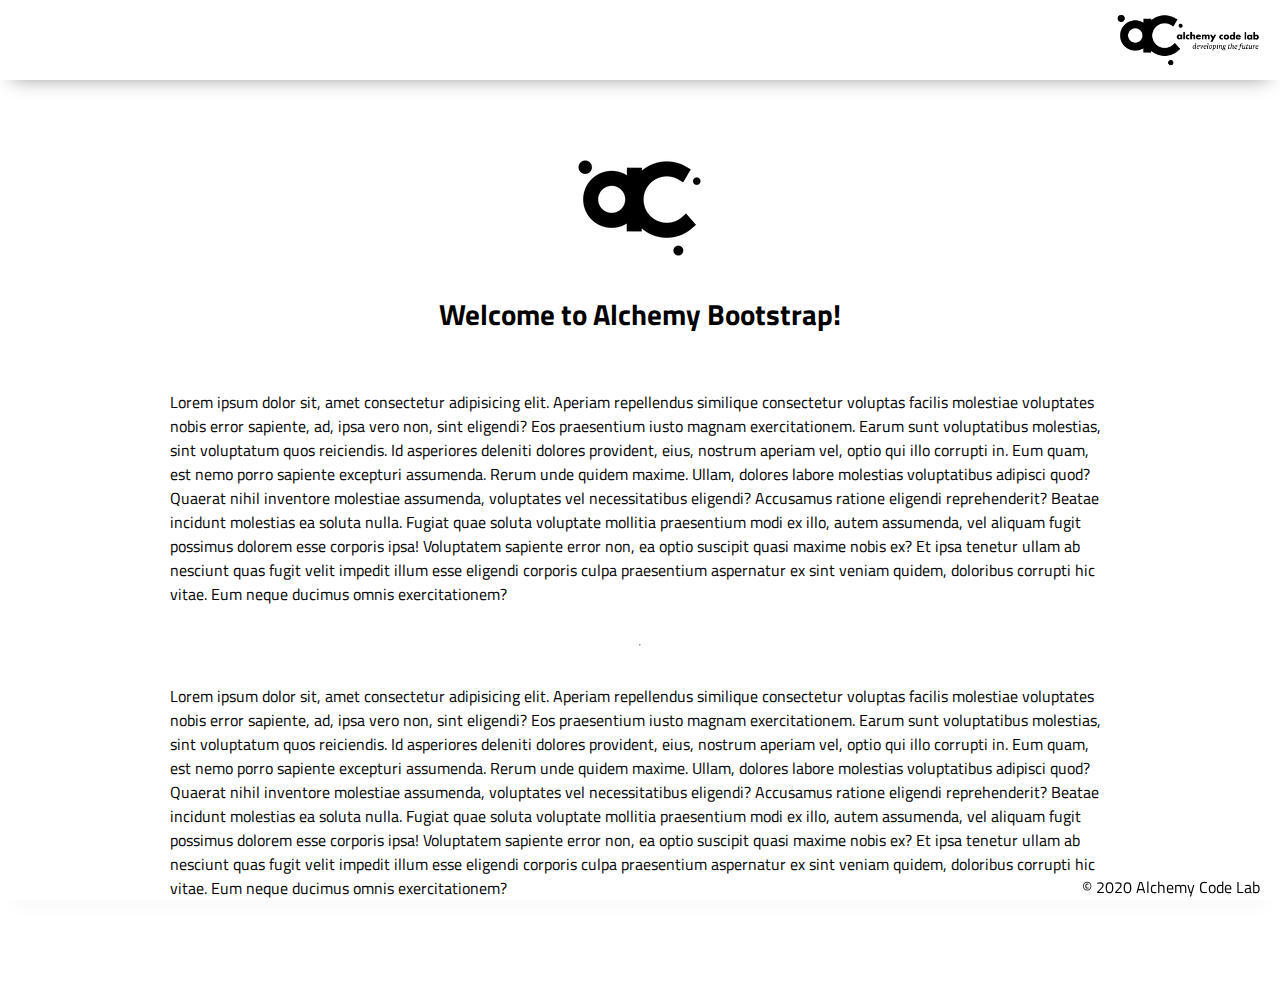
==== index.html @ 37c4902f "Initial commit" ====
<!DOCTYPE html>
<html lang="en">

<head>
    <meta charset="UTF-8">
    <meta name="viewport" content="width=device-width, initial-scale=1.0">
    <meta http-equiv="X-UA-Compatible" content="ie=edge">
    <link href="https://fonts.googleapis.com/css2?family=Titillium+Web:wght@300&display=swap" rel="stylesheet">
    <link rel="stylesheet" href="./styles/reset.css">
    <link rel="stylesheet" href="./styles/style.css">
    <link rel="stylesheet" href="./styles/home.css">
    <title>Document</title>
</head>

<body>
    <header>
        <div class="gutter-right logo">
            <img src="assets/big-logo.png" />
        </div>
    </header>
    <main>
        <section class="main-section">
            <img class="main-logo" src="./assets/alchemy-logo.png" />
            <h2>
                Welcome to Alchemy Bootstrap!
            </h2>

            <p>
                Lorem ipsum dolor sit, amet consectetur adipisicing elit. Aperiam repellendus similique consectetur
                voluptas facilis molestiae voluptates nobis error sapiente, ad, ipsa vero non, sint eligendi? Eos
                praesentium iusto magnam exercitationem.
                Earum sunt voluptatibus molestias, sint voluptatum quos reiciendis. Id asperiores deleniti dolores
                provident, eius, nostrum aperiam vel, optio qui illo corrupti in. Eum quam, est nemo porro sapiente
                excepturi assumenda.
                Rerum unde quidem maxime. Ullam, dolores labore molestias voluptatibus adipisci quod? Quaerat nihil
                inventore molestiae assumenda, voluptates vel necessitatibus eligendi? Accusamus ratione eligendi
                reprehenderit? Beatae incidunt molestias ea soluta nulla.
                Fugiat quae soluta voluptate mollitia praesentium modi ex illo, autem assumenda, vel aliquam fugit
                possimus dolorem esse corporis ipsa! Voluptatem sapiente error non, ea optio suscipit quasi maxime nobis
                ex?
                Et ipsa tenetur ullam ab nesciunt quas fugit velit impedit illum esse eligendi corporis culpa
                praesentium aspernatur ex sint veniam quidem, doloribus corrupti hic vitae. Eum neque ducimus omnis
                exercitationem?
            </p>
            <hr />
            <p>
                Lorem ipsum dolor sit, amet consectetur adipisicing elit. Aperiam repellendus similique consectetur
                voluptas facilis molestiae voluptates nobis error sapiente, ad, ipsa vero non, sint eligendi? Eos
                praesentium iusto magnam exercitationem.
                Earum sunt voluptatibus molestias, sint voluptatum quos reiciendis. Id asperiores deleniti dolores
                provident, eius, nostrum aperiam vel, optio qui illo corrupti in. Eum quam, est nemo porro sapiente
                excepturi assumenda.
                Rerum unde quidem maxime. Ullam, dolores labore molestias voluptatibus adipisci quod? Quaerat nihil
                inventore molestiae assumenda, voluptates vel necessitatibus eligendi? Accusamus ratione eligendi
                reprehenderit? Beatae incidunt molestias ea soluta nulla.
                Fugiat quae soluta voluptate mollitia praesentium modi ex illo, autem assumenda, vel aliquam fugit
                possimus dolorem esse corporis ipsa! Voluptatem sapiente error non, ea optio suscipit quasi maxime nobis
                ex?
                Et ipsa tenetur ullam ab nesciunt quas fugit velit impedit illum esse eligendi corporis culpa
                praesentium aspernatur ex sint veniam quidem, doloribus corrupti hic vitae. Eum neque ducimus omnis
                exercitationem?
            </p>

        </section>
    </main>
    <footer>
        <div class="copy gutter-right">&copy; 2020 Alchemy Code Lab</div>
    </footer>

    <script type="module" src="./app.js"></script>
</body>

</html>
---- styles/style.css ----
body {
    /* https://coolors.co/generate and click export -> scss to get the colors to copy and paste below*/
    /* --color1: hsla(349, 69%, 76%, 1);
    --color2: hsla(207, 67%, 44%, 1);
    --color3: hsla(200, 61%, 56%, 1);
    --color4: hsla(187, 41%, 94%, 1);
    --color5: hsla(170, 28%, 95%, 1); */

    /* --color1: hsla(45, 86%, 83%, 1);
    --color2: hsla(135, 65%, 98%, 1);
    --color3: hsla(315, 37%, 86%, 1);
    --color4: hsla(45, 73%, 98%, 1);
    --color5: hsla(224, 40%, 79%, 1); */
    
    --header-height: 80px;
    --shadow: 0px 10px 20px -12px rgba(0,0,0,0.45);
    --gutter: 30px;
    --footer-height: 25px;
    
    font-family: 'Titillium Web', sans-serif;
    background-color: var(--color2);
}

main {
    display: flex;
    flex-direction: column;
    justify-content: center;
    align-items: center;
    margin-bottom: calc(var(--footer-height));
}

section {
    background-color: var(--color5);
    width: 1000px;
    max-width: 80%;
    display: flex;
    flex-direction: column;
    justify-content: center;
    align-items: center;
    padding-top: var(--gutter);
    padding-bottom: var(--gutter);
    margin-top: var(--gutter);
    margin-bottom: var(--gutter);
    border: solid 2px var(--color1);
}

header {
    display: flex;
    justify-content: flex-end;
    background-color: var(--color3);
    height: var(--header-height);
    box-shadow: var(--shadow);
}

footer {
    display: flex;
    justify-content: flex-end;
    background-color: var(--color3);
    box-shadow: var(--shadow);
}


h2 {
    font-size: 1.8rem;
    font-weight: bold;
}

.gutter-right {
    margin-right: 20px;
}

.main-logo {
    animation: pulse 5s infinite ease-in-out;
}

header img {
    height: var(--header-height);
}

p {
    margin: var(--gutter);
}
  
footer {
    position: fixed;
    width: 100%;
    bottom: 0;
    height: var(--footer-height);
    display: flex;
    justify-content: flex-end;
    background-color: var(--color3);
    box-shadow: var(--shadow);
}
  
  @keyframes pulse {
    20% {
      transform: rotate3d(-10, -10, -10, 50deg) scale(1.2);
    }

    40% {
        transform: rotate3d(10, 10, -10, 50deg) scale(1);
    }

    60% {
        transform: rotate3d(-10, 10, 10, 50deg) scale(1.2);
      }

    80% {
        transform: rotate3d(10, 10, 10, 50deg) scale(1);
    }

  }
---- styles/home.css ----
/* add home page styles here */
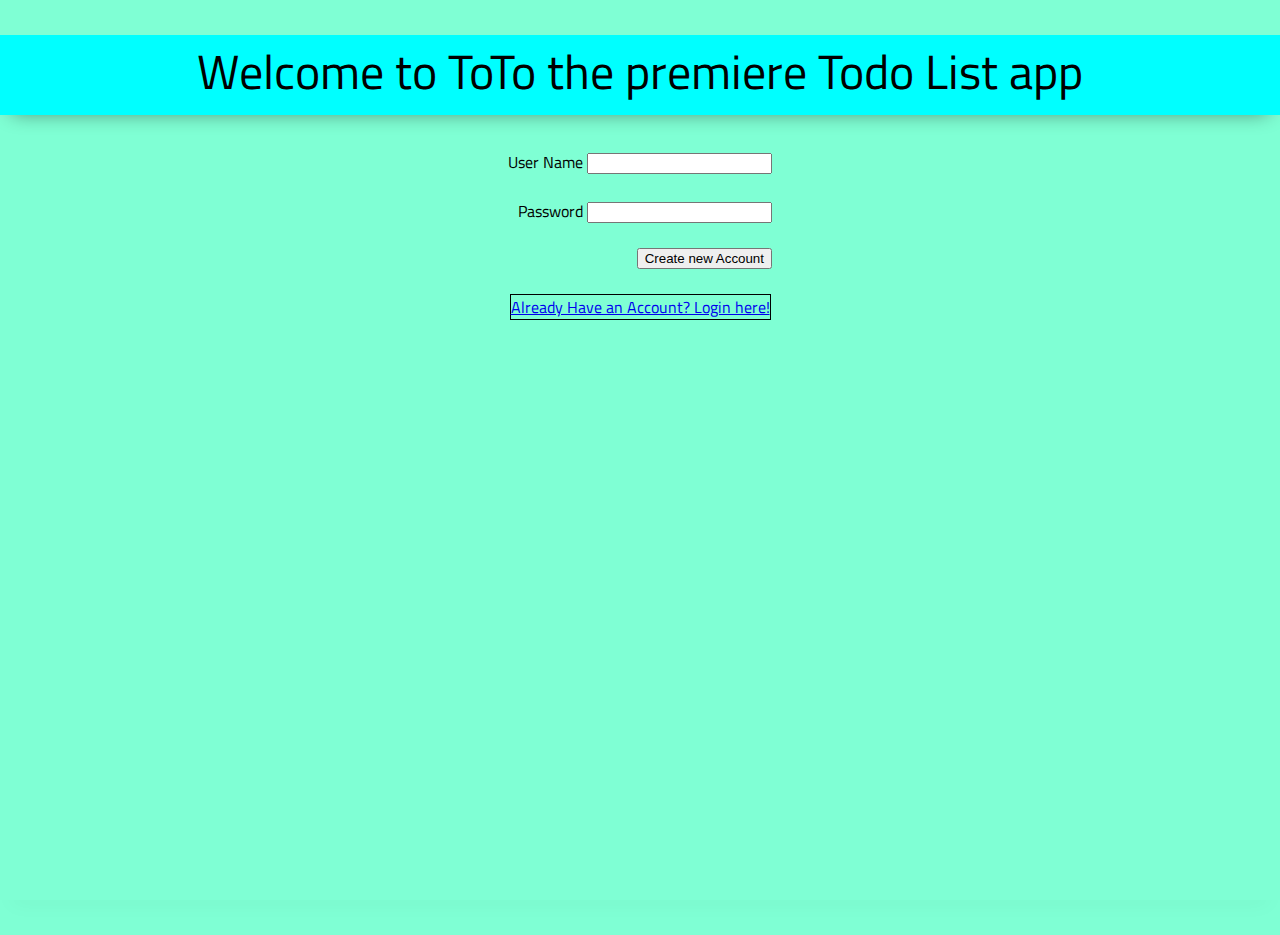
==== commit da9ed5a4: "functional login and signup pages" ====
--- a/index.html
+++ b/index.html
@@ -9,62 +9,21 @@
     <link rel="stylesheet" href="./styles/reset.css">
     <link rel="stylesheet" href="./styles/style.css">
     <link rel="stylesheet" href="./styles/home.css">
-    <title>Document</title>
+    <title>Signup</title>
 </head>
 
 <body>
-    <header>
-        <div class="gutter-right logo">
-            <img src="assets/big-logo.png" />
-        </div>
+    <header>  Welcome to ToTo the premiere Todo List app
     </header>
-    <main>
-        <section class="main-section">
-            <img class="main-logo" src="./assets/alchemy-logo.png" />
-            <h2>
-                Welcome to Alchemy Bootstrap!
-            </h2>
-
-            <p>
-                Lorem ipsum dolor sit, amet consectetur adipisicing elit. Aperiam repellendus similique consectetur
-                voluptas facilis molestiae voluptates nobis error sapiente, ad, ipsa vero non, sint eligendi? Eos
-                praesentium iusto magnam exercitationem.
-                Earum sunt voluptatibus molestias, sint voluptatum quos reiciendis. Id asperiores deleniti dolores
-                provident, eius, nostrum aperiam vel, optio qui illo corrupti in. Eum quam, est nemo porro sapiente
-                excepturi assumenda.
-                Rerum unde quidem maxime. Ullam, dolores labore molestias voluptatibus adipisci quod? Quaerat nihil
-                inventore molestiae assumenda, voluptates vel necessitatibus eligendi? Accusamus ratione eligendi
-                reprehenderit? Beatae incidunt molestias ea soluta nulla.
-                Fugiat quae soluta voluptate mollitia praesentium modi ex illo, autem assumenda, vel aliquam fugit
-                possimus dolorem esse corporis ipsa! Voluptatem sapiente error non, ea optio suscipit quasi maxime nobis
-                ex?
-                Et ipsa tenetur ullam ab nesciunt quas fugit velit impedit illum esse eligendi corporis culpa
-                praesentium aspernatur ex sint veniam quidem, doloribus corrupti hic vitae. Eum neque ducimus omnis
-                exercitationem?
-            </p>
-            <hr />
-            <p>
-                Lorem ipsum dolor sit, amet consectetur adipisicing elit. Aperiam repellendus similique consectetur
-                voluptas facilis molestiae voluptates nobis error sapiente, ad, ipsa vero non, sint eligendi? Eos
-                praesentium iusto magnam exercitationem.
-                Earum sunt voluptatibus molestias, sint voluptatum quos reiciendis. Id asperiores deleniti dolores
-                provident, eius, nostrum aperiam vel, optio qui illo corrupti in. Eum quam, est nemo porro sapiente
-                excepturi assumenda.
-                Rerum unde quidem maxime. Ullam, dolores labore molestias voluptatibus adipisci quod? Quaerat nihil
-                inventore molestiae assumenda, voluptates vel necessitatibus eligendi? Accusamus ratione eligendi
-                reprehenderit? Beatae incidunt molestias ea soluta nulla.
-                Fugiat quae soluta voluptate mollitia praesentium modi ex illo, autem assumenda, vel aliquam fugit
-                possimus dolorem esse corporis ipsa! Voluptatem sapiente error non, ea optio suscipit quasi maxime nobis
-                ex?
-                Et ipsa tenetur ullam ab nesciunt quas fugit velit impedit illum esse eligendi corporis culpa
-                praesentium aspernatur ex sint veniam quidem, doloribus corrupti hic vitae. Eum neque ducimus omnis
-                exercitationem?
-            </p>
-
-        </section>
+    <main> 
+        <form id="sign-up">
+            <label id="userName" > User Name <input name="name" required /> </label>
+            <label id="password" > Password <input type='password' name="password" minlength="4" required/> </label>
+            <button class="sign-up-btn">Create new Account</button>
+        </form>
+         <div class="login-link"><a href="./Login/index.html">Already Have an Account? Login here!</a></div>
     </main>
     <footer>
-        <div class="copy gutter-right">&copy; 2020 Alchemy Code Lab</div>
     </footer>
 
     <script type="module" src="./app.js"></script>
--- a/styles/style.css
+++ b/styles/style.css
@@ -47,7 +47,7 @@
 
 header {
     display: flex;
-    justify-content: flex-end;
+    justify-content: center;
     background-color: var(--color3);
     height: var(--header-height);
     box-shadow: var(--shadow);
--- a/styles/home.css
+++ b/styles/home.css
@@ -1 +1,21 @@
-/* add home page styles here */+header {
+    font-size: 3rem;
+    background-color: aqua;
+}
+main, body {
+    margin-top: 35px;
+    background-color: aquamarine;
+}
+form   {
+    display: flex;
+    flex-direction: column;
+    align-items: flex-end;
+    
+}
+label {
+    margin-bottom: 25px;
+}
+.login-link {
+    margin-top: 25px;
+    border: solid 1px black;
+}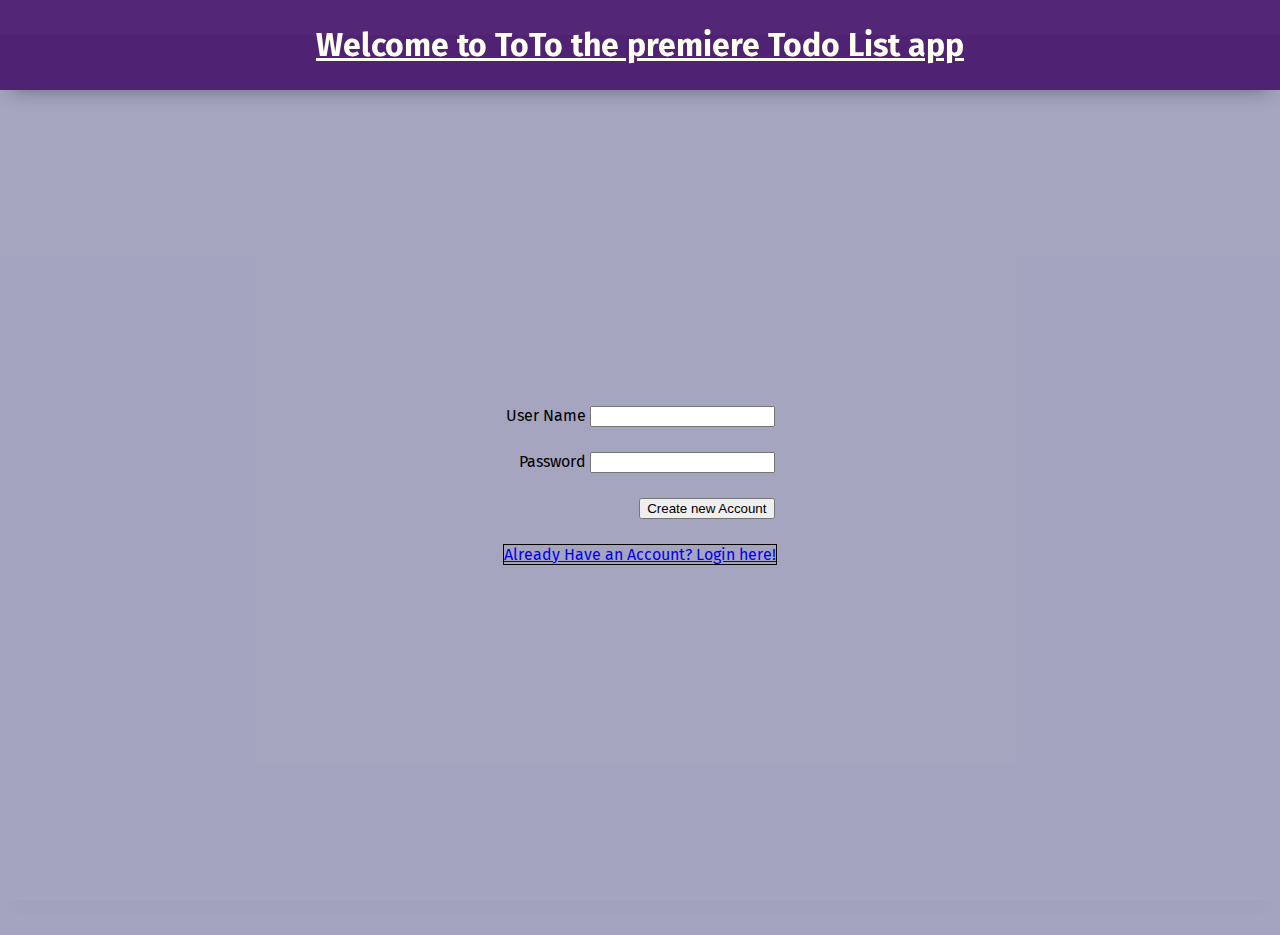
==== commit 5ff42b53: "styled" ====
--- a/index.html
+++ b/index.html
@@ -13,9 +13,9 @@
 </head>
 
 <body>
-    <header>  Welcome to ToTo the premiere Todo List app
+    <header class="title">  Welcome to ToTo the premiere Todo List app
     </header>
-    <main> 
+    <main class="main-todo"> 
         <form id="sign-up">
             <label id="userName" > User Name <input name="name" required /> </label>
             <label id="password" > Password <input type='password' name="password" minlength="4" required/> </label>
--- a/styles/style.css
+++ b/styles/style.css
@@ -1,25 +1,9 @@
 
 body {
-    /* https://coolors.co/generate and click export -> scss to get the colors to copy and paste below*/
-    /* --color1: hsla(349, 69%, 76%, 1);
-    --color2: hsla(207, 67%, 44%, 1);
-    --color3: hsla(200, 61%, 56%, 1);
-    --color4: hsla(187, 41%, 94%, 1);
-    --color5: hsla(170, 28%, 95%, 1); */
-
-    /* --color1: hsla(45, 86%, 83%, 1);
-    --color2: hsla(135, 65%, 98%, 1);
-    --color3: hsla(315, 37%, 86%, 1);
-    --color4: hsla(45, 73%, 98%, 1);
-    --color5: hsla(224, 40%, 79%, 1); */
-    
     --header-height: 80px;
     --shadow: 0px 10px 20px -12px rgba(0,0,0,0.45);
     --gutter: 30px;
     --footer-height: 25px;
-    
-    font-family: 'Titillium Web', sans-serif;
-    background-color: var(--color2);
 }
 
 main {
@@ -51,6 +35,7 @@
     background-color: var(--color3);
     height: var(--header-height);
     box-shadow: var(--shadow);
+    align-items: center;
 }
 
 footer {
@@ -79,7 +64,7 @@
 }
 
 p {
-    margin: var(--gutter);
+    margin: 0;
 }
   
 footer {
--- a/styles/home.css
+++ b/styles/home.css
@@ -1,10 +1,25 @@
+
+@import url('https://fonts.googleapis.com/css2?family=Fira+Sans:ital,wght@0,200;0,400;0,500;0,600;0,700;0,800;0,900;1,400;1,500;1,600;1,700;1,800;1,900&display=swap');
+
 header {
-    font-size: 3rem;
-    background-color: aqua;
+    font-size: 2rem;
+    background-color: rgba(70, 20, 106, .9);
+    color: ivory;
+}
+header > a {
+    color: ivory;
 }
 main, body {
     margin-top: 35px;
-    background-color: aquamarine;
+    background-color: rgba(6,3,81, .2);
+    font-family: 'Fira Sans', sans-serif;
+}
+.main-todo {
+    display: flex;
+    width: 100%;
+    height: 100%;
+    align-self: center;
+    justify-self: center;
 }
 form   {
     display: flex;
@@ -18,4 +33,100 @@
 .login-link {
     margin-top: 25px;
     border: solid 1px black;
+}
+.title {
+    font-weight: bold;
+    height: 10%;
+    position: fixed;
+    top: 0%;
+    width: 100%;
+    justify-self: center;
+    text-decoration: underline;
+    font-family: 'Fira Sans', sans-serif;
+
+}
+.list-items {
+    display: flex;
+    flex-direction: column;
+    flex-wrap: wrap;
+    width: 100%;
+    align-items: center;
+    
+    
+    
+}
+.add-btn {
+    border-radius: 5px;
+    height: 25px;
+    margin-left: 25px;
+    position: fixed;
+    right: 1%;
+    top: 5%;
+}
+.add-item-input {
+    position: fixed;
+    right: 10%;
+    top: 5.5%;
+}
+.add-btn:hover {
+    transition: ease-in-out 1000ms ;
+    background-color: black;
+    color: blanchedalmond;
+}
+.todos {
+    margin: 5px 0px 0px 20px;
+    display: grid;
+    background-color: white;
+    border: inset 1px;
+    cursor: pointer;
+}
+.add-todo-item {
+    position: fixed;
+    top: 5%;
+    right: 5%;  
+}
+ol > li {
+    height: fit-content;
+    max-width: 100%;
+    min-width: 50%;
+    
+}
+
+.cnt-div {
+    display: grid;
+    grid-template-columns: 15% 1fr 10%;
+    width: 100vw;
+    height: 100%;
+    margin-top: 10%;
+}
+.ul-cnt {
+    height: 100%;
+    display: grid;
+    grid-template-columns: 15% 1fr 15%;
+    background-color: #f3e093;
+    border: ridge 2px ;
+    border-radius: 5px;
+}
+.ul-layer {
+    display: flex;
+    flex-direction: column;
+    flex-wrap: wrap;
+    justify-self: space-between;
+    text-align: center;
+}
+.font-title {
+    font-size: 2rem;
+    text-align: center;
+    margin-top: 0;
+    text-decoration: underline;
+}
+#link-login {
+    position: fixed;
+    left: 2%;
+    top: 5%;
+}
+#clear-task {
+    position: fixed;
+    right: 1%;
+    top: 1%;
 }